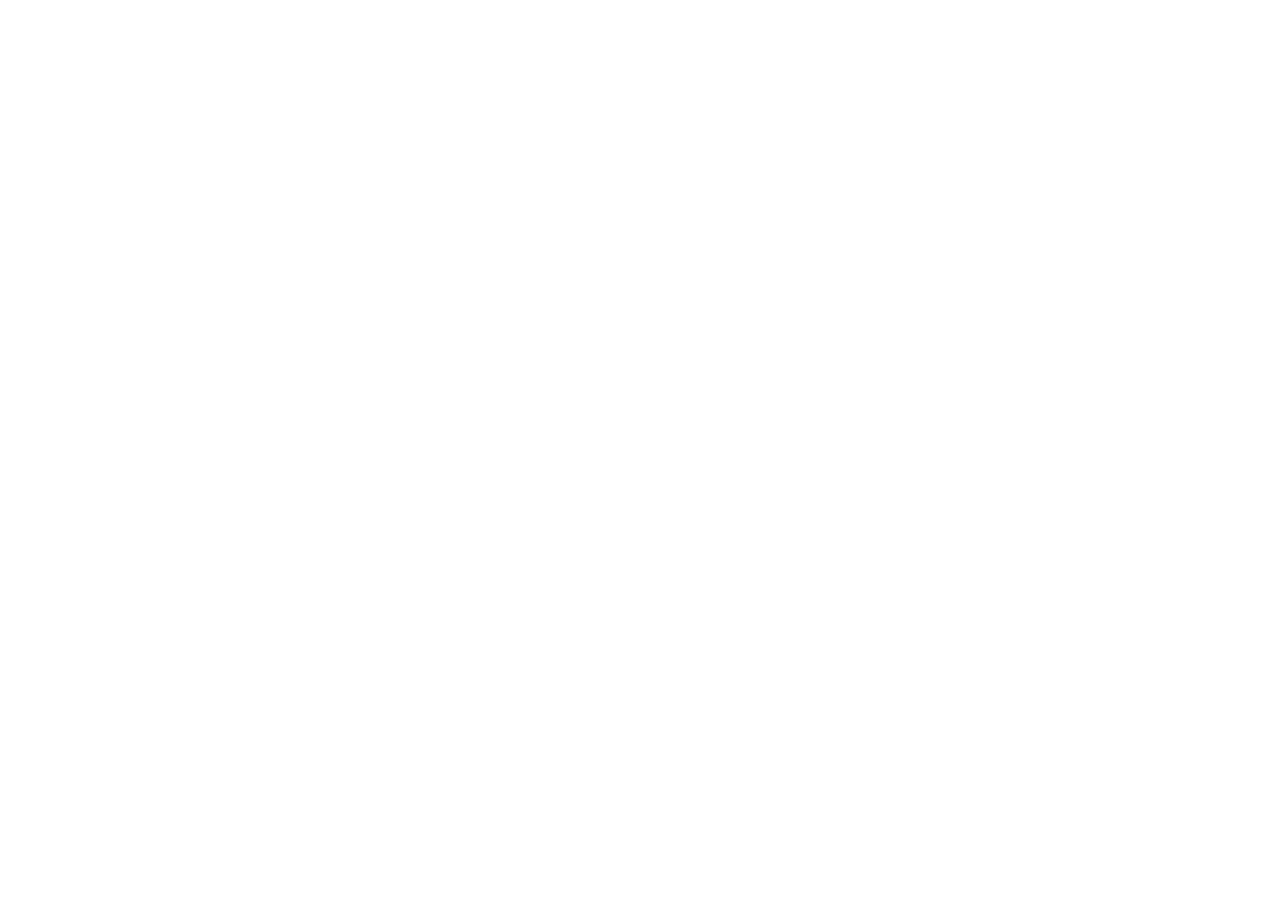
==== index.html @ 46794133 "primeiras 25 aulas resumidas" ====
<!DOCTYPE html>
<html lang="pt-BR">
<head>
    <meta charset="UTF-8">
    <meta name="viewport" content="width=device-width, initial-scale=1.0">
    <title>Qualquer um</title>
</head>
<body>
    <script src="script.js"></script>
</body>
</html>
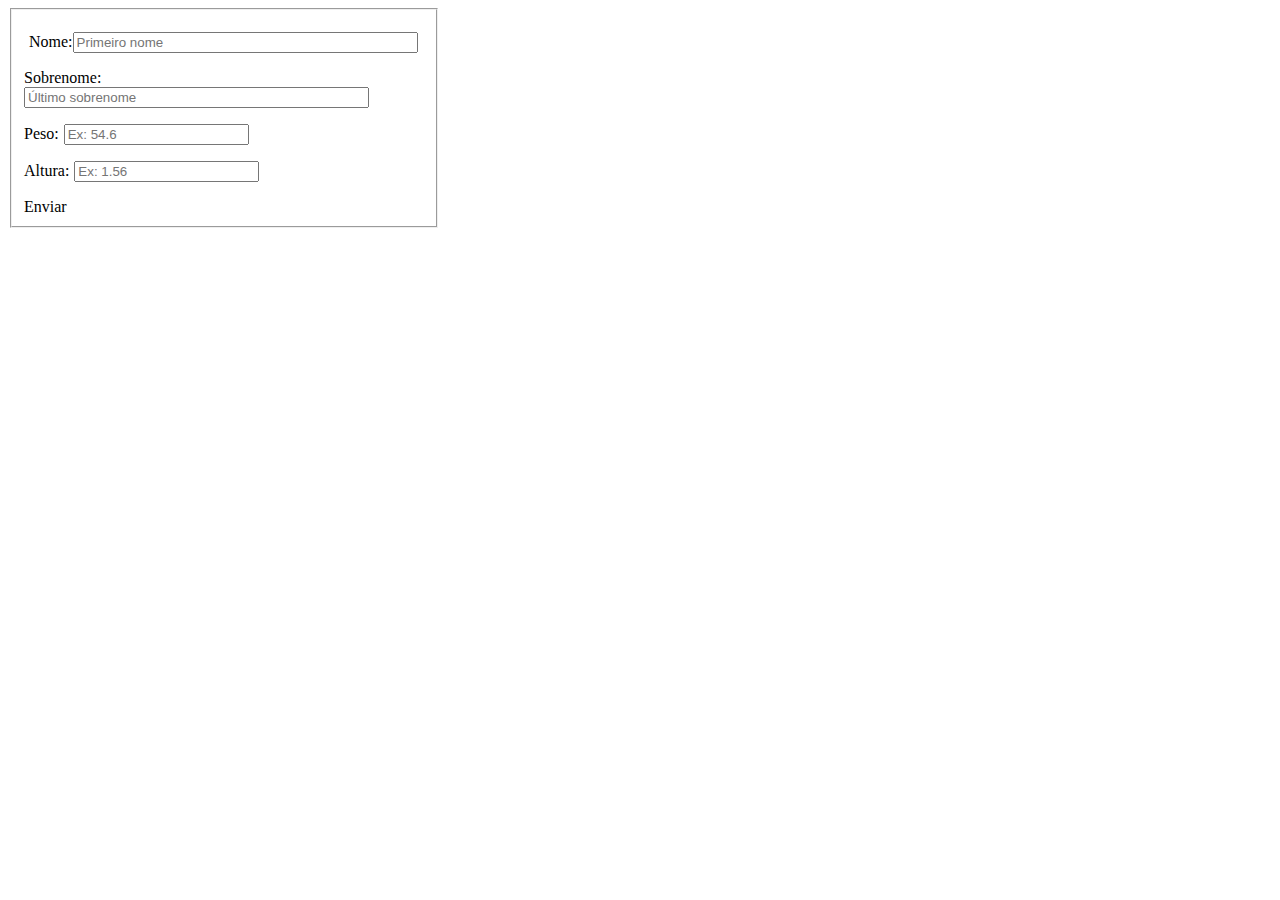
==== commit 23ece101: "algumas aulas e um exercício não finalizado" ====
--- a/index.html
+++ b/index.html
@@ -3,9 +3,19 @@
 <head>
     <meta charset="UTF-8">
     <meta name="viewport" content="width=device-width, initial-scale=1.0">
-    <title>Qualquer um</title>
+    <title>Exercício aula 34</title>
+    <script src="script.js"></script>
+    <link rel="stylesheet" href="style.css">
 </head>
 <body>
-    <script src="script.js"></script>
+    <form action="" method="GET" class="form" >
+        <fieldset>
+            <p><label></label>Nome:</label><input type="text" size="40" placeholder="Primeiro nome"  class="pessoa"/></p>
+            <p><label>Sobrenome:</label><input type="text" size="40" placeholder="Último sobrenome"  class="sobrenome"/></p>
+            <p><label>Peso:</label><input type="number" size="5" placeholder="Ex: 54.6"  class="peso"/></p>
+            <p><label>Altura:</label><input type="number" size="5" placeholder="Ex: 1.56"  class="altura"/></p>
+            <button">Enviar</button>
+        </fieldset>
+    </form>
 </body>
 </html>--- a/style.css
+++ b/style.css
@@ -0,0 +1,17 @@
+@charset "UTF-8";
+
+fieldset{
+    width: 400px;
+    margin: 20x;
+    display: block;
+}
+
+label{
+    margin-right: 5px;
+}
+
+button{
+    position: absolute;
+    top:150px;
+    left: 350px;
+}